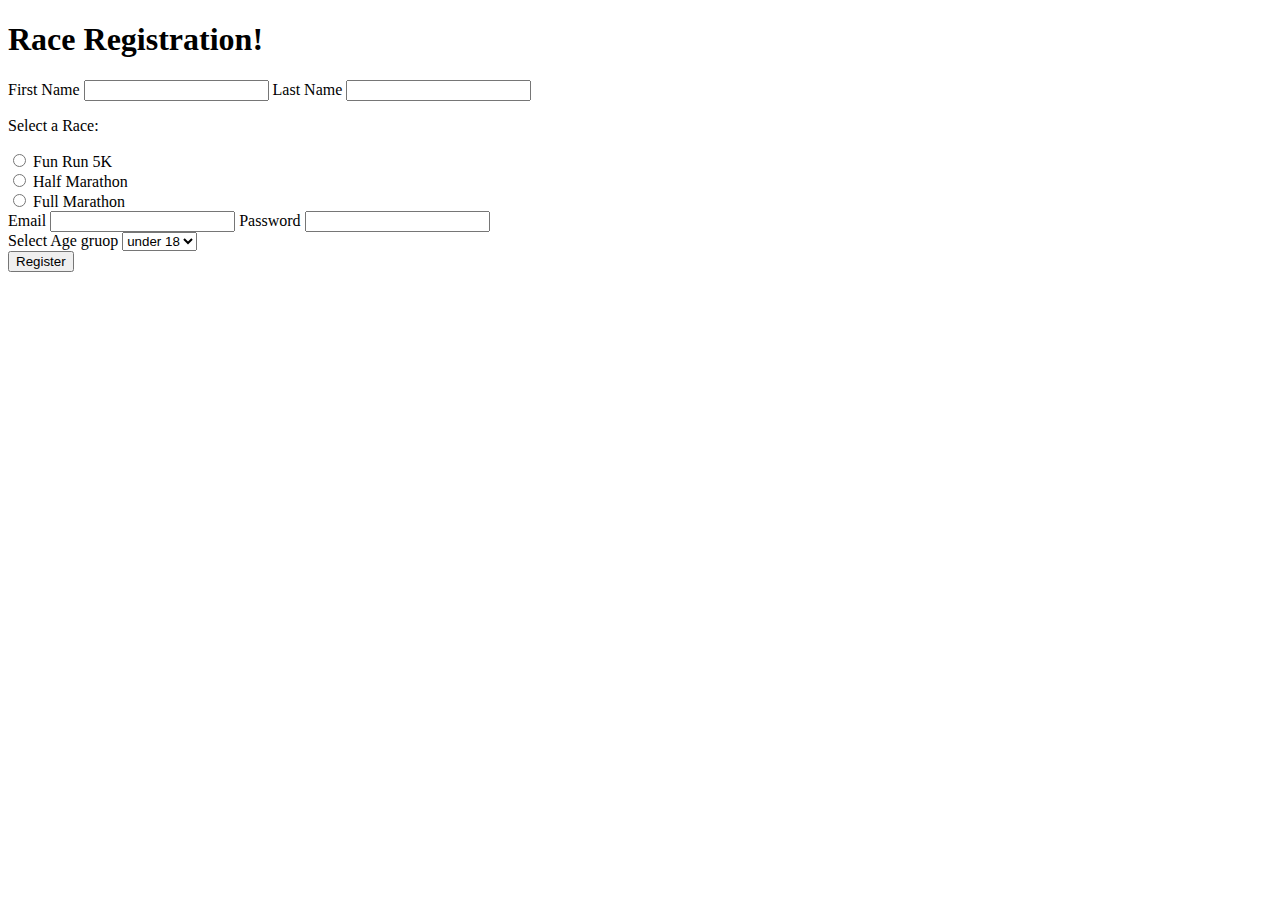
==== htmlTest.html @ 7588570d "first commit" ====
<!DOCTYPE html>
<html lang="ko">

<head>
    <meta charset="UTF-8">
    <meta name="viewport" content="width=device-width, initial-scale=1.0">
    <title>Document</title>
</head>

<body>
    <h1>Race Registration!</h1>

    <form action="/where">
        <div>
            <label for="fistname">First Name</label>
            <input type="text" name="firstname" id="firstname" required>

            <label for="lastname">Last Name</label>
            <input type="text" name="lastname" id="lastname" required>
        </div>

        <p>Select a Race:</p>
        <div>
            <input type="radio" name="race" id="5k" value="5k">
            <label for="5k">Fun Run 5K</label>
            <!-- 편의상 id="5k"라고 적었지만 id는 숫자가 먼저와선 X -->
        </div>
        <div>
            <input type="radio" name="race" id="Half" value="Half">
            <label for="Half">Half Marathon</label>
        </div>
        <div>
            <input type="radio" name="race" id="Full" value="Full">
            <label for="Full">Full Marathon</label>
        </div>
        <div>
            <label for="email">Email</label>
            <input type="email" name="email" id="email">
            <label for="password">Password</label>
            <input type="password" name="password" id="passwrod" required>
        </div>

        <div>
            <label for="gruop">Select Age gruop</label>
            <select id="gruop" name="gruop">
                <option value="kids">under 18</option>
                <option value="tt">20~30</option>
                <option value="adult">over 30</option>
            </select>
        </div>

        <button>Register</button>
    </form>
</body>

</html>
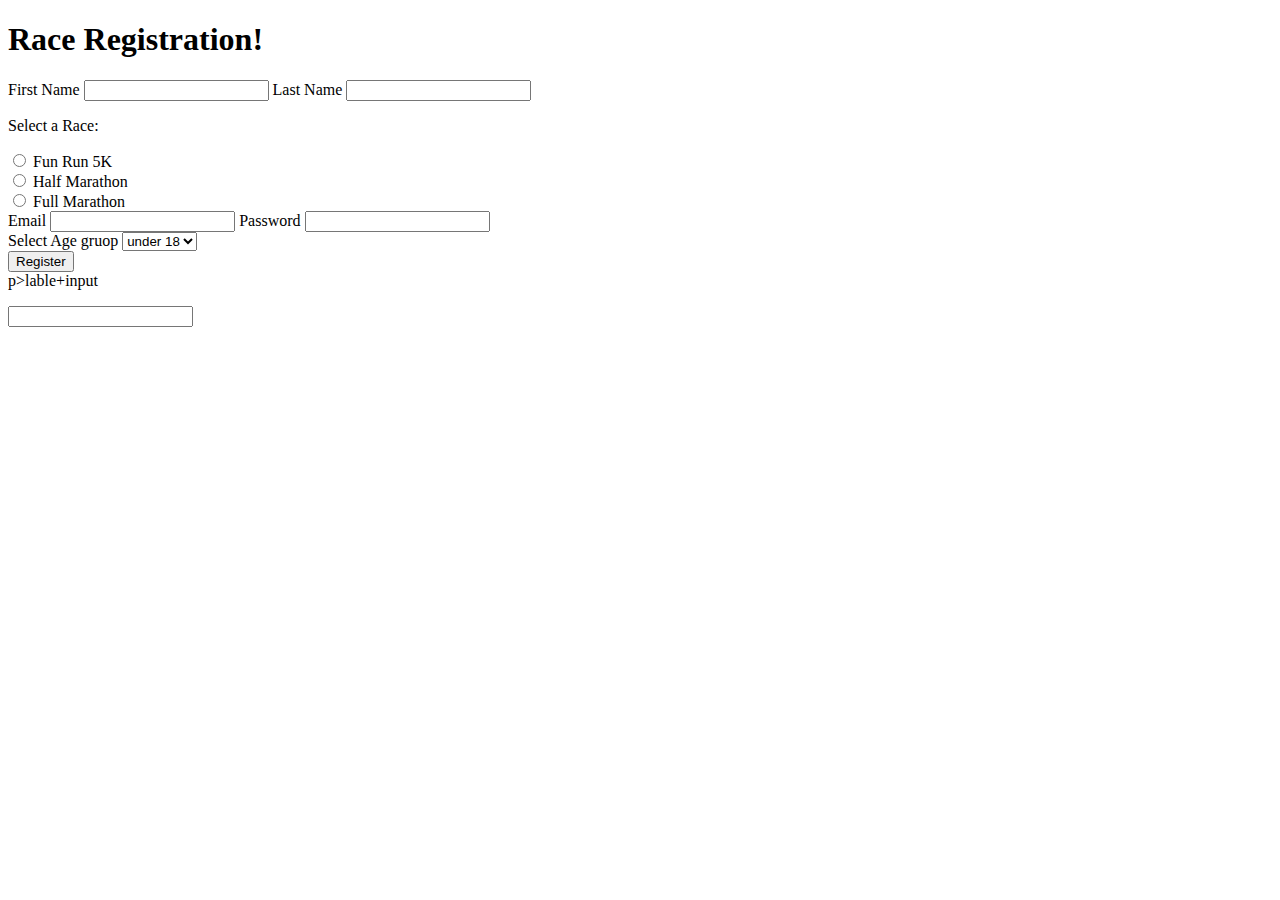
==== commit 6558816a: "first prac css" ====
--- a/htmlTest.html
+++ b/htmlTest.html
@@ -30,7 +30,7 @@
             <label for="Half">Half Marathon</label>
         </div>
         <div>
-            <input type="radio" name="race" id="Full" value="Full">
+            <input type="radio" nagit pgit me="race" id="Full" value="Full">
             <label for="Full">Full Marathon</label>
         </div>
         <div>
@@ -53,4 +53,11 @@
     </form>
 </body>
 
+p>lable+input
+
+<p>
+    <lable></lable>
+    <input type="text">
+</p>
+
 </html>